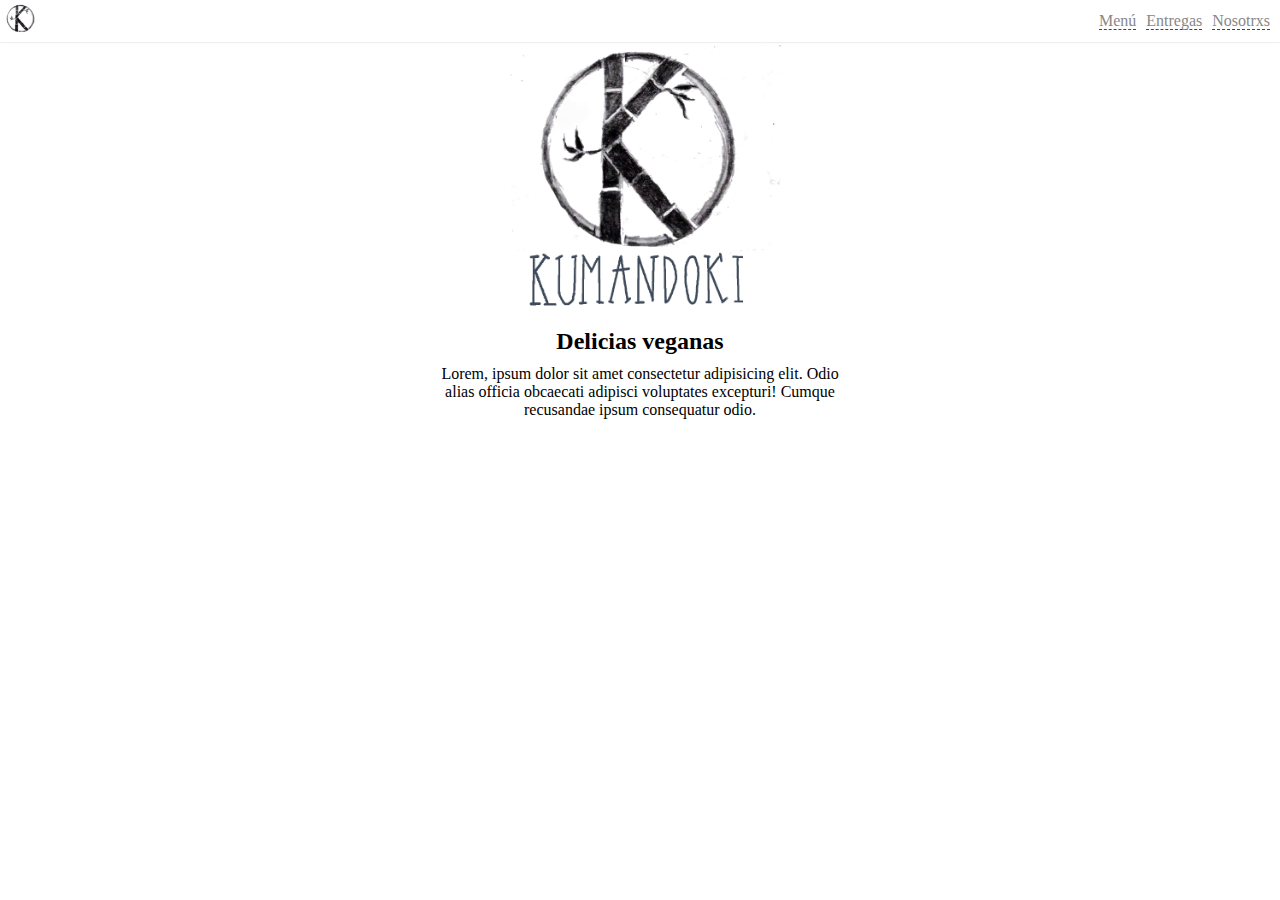
==== index.html @ e663f7b8 "Update index.html" ====
<!DOCTYPE html>
<html lang="en">
<head>
  <meta http-equiv="content-type" content="text/html; charset=UTF-8">
  <meta name="viewport"
    content="width=device-width, initial-scale=1.0, maximum-scale=1.0, minimum-scale=1.0, user-scalable=no, target-densityDpi=device-dpi" />
  <title>Kumandoki</title>
  <link rel="stylesheet" href="/index.css">
</head>
<body>
  <header>
    <nav>
      <ul>
        <li id="home"><a href="/" class="current"><img src="/mini-logo.png" alt=""></a></li>
        <li><a href="/menu">Menú</a></li>
        <li><a href="/entregas">Entregas</a></li>
        <li><a href="/nosotrxs">Nosotrxs</a></li>
      </ul>
    </nav>
  </header>
  <main>
    <div id="cover">
      <img src="/logo.png" alt="">
      <h2>Delicias veganas</h2>
    </div>
    <section>
      <p>Lorem, ipsum dolor sit amet consectetur adipisicing elit. Odio alias officia obcaecati adipisci voluptates excepturi! Cumque recusandae ipsum consequatur odio.</p>
    </section>
  </main>
</body>
</html>
---- index.css ----
/* * {
  outline: 1px solid red;
} */

body {
  margin: 0;
  border: none;
  position: relative;
}

header {
  margin: none;
  position: fixed; 
  width: 100%;
  background-color: white;
}

header ul {
  display: flex;
  margin: 0;
  padding: 0;
  align-items: center;
  justify-content: flex-end;
  box-shadow: 0 0 2px #CCC;
}

header ul li {
  list-style: outside none none;
}
header ul li a.current {
  border: none;
  color: #333;
  font-weight: bold;
}

header ul li a {
  margin-right: 10px;
  border-bottom: 1px dashed #444;
  text-decoration: none;
  color: #888
}

header ul li#home {
  margin-right: auto;
  text-decoration: none;
}


header #home img {
  height: 30px;
  padding: 4px;
}

main {
  padding-top: 40px;
  margin: 0 10px
}

main #cover img {
  display: block;
  margin: 0 auto;
  width: min(90vw, 300px);
  /* width: 90%; */
}

main #cover h2{
  text-align: center;
  margin:0;
  padding: 0;
}

main section p {
  text-align: center;
  margin: 10px auto;
  width: min(80vw, 400px);
}
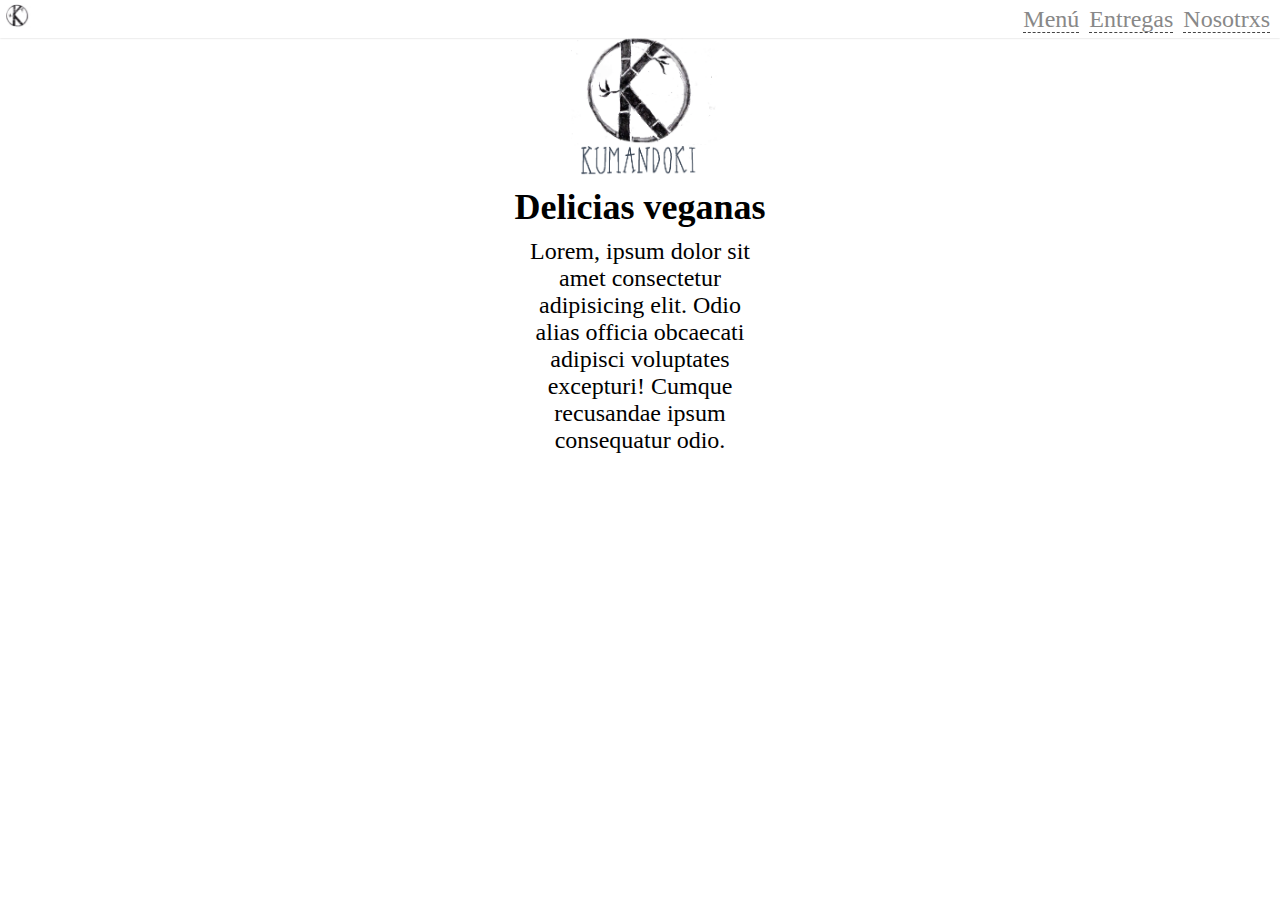
==== commit 1c99e0c5: "viewport" ====
--- a/index.html
+++ b/index.html
@@ -2,8 +2,7 @@
 <html lang="en">
 <head>
   <meta http-equiv="content-type" content="text/html; charset=UTF-8">
-  <meta name="viewport"
-    content="width=device-width, initial-scale=1.0, maximum-scale=1.0, minimum-scale=1.0, user-scalable=no, target-densityDpi=device-dpi" />
+  <meta name="viewport" content="width=device-width, initial-scale=1.0, maximum-scale=1.0, minimum-scale=1.0, user-scalable=no, target-densityDpi=device-dpi" />
   <title>Kumandoki</title>
   <link rel="stylesheet" href="/index.css">
 </head>
--- a/index.css
+++ b/index.css
@@ -6,6 +6,7 @@
   margin: 0;
   border: none;
   position: relative;
+  font-size: 24px;
 }
 
 header {
@@ -47,19 +48,19 @@
 
 
 header #home img {
-  height: 30px;
-  padding: 4px;
+  height: 1.5rem;
+  padding: 0.25rem;
 }
 
 main {
-  padding-top: 40px;
-  margin: 0 10px
+  padding-top: 2rem;
+  margin: 0 0.5rem
 }
 
 main #cover img {
   display: block;
   margin: 0 auto;
-  width: min(90vw, 300px);
+  width: min(90vw, 10rem);
   /* width: 90%; */
 }
 
@@ -72,5 +73,5 @@
 main section p {
   text-align: center;
   margin: 10px auto;
-  width: min(80vw, 400px);
-}+  width: min(80vw, 15rem);
+}
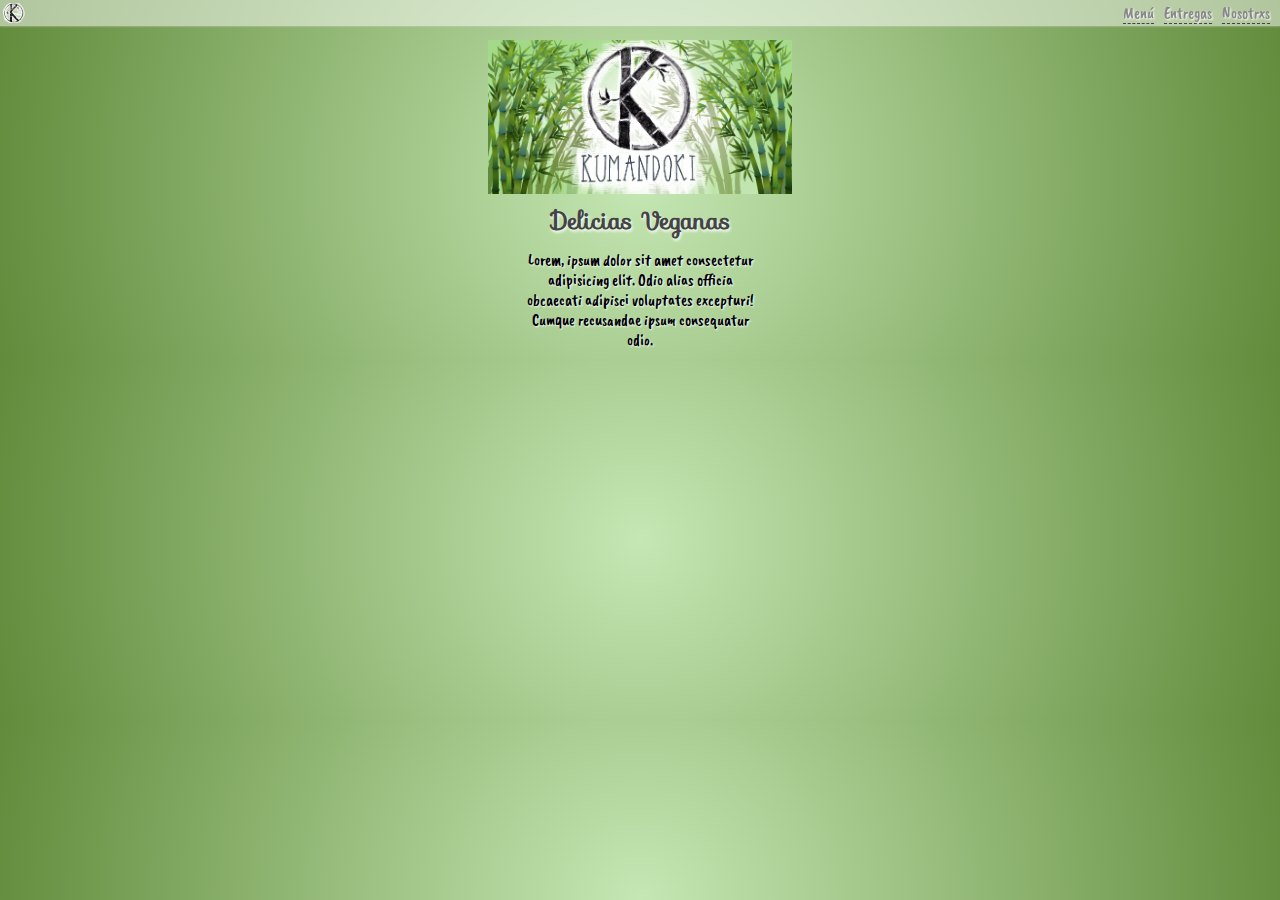
==== commit 9f0389d0: "fondo" ====
--- a/index.html
+++ b/index.html
@@ -5,6 +5,8 @@
   <meta name="viewport" content="width=device-width, initial-scale=1.0, maximum-scale=1.0, minimum-scale=1.0, user-scalable=no, target-densityDpi=device-dpi" />
   <title>Kumandoki</title>
   <link rel="stylesheet" href="/index.css">
+  <link href='https://fonts.googleapis.com/css?family=Sofia' rel='stylesheet'>
+  <link href='https://fonts.googleapis.com/css?family=Caveat Brush' rel='stylesheet'>
 </head>
 <body>
   <header>
@@ -20,7 +22,7 @@
   <main>
     <div id="cover">
       <img src="/logo.png" alt="">
-      <h2>Delicias veganas</h2>
+      <h2>Delicias Veganas</h2>
     </div>
     <section>
       <p>Lorem, ipsum dolor sit amet consectetur adipisicing elit. Odio alias officia obcaecati adipisci voluptates excepturi! Cumque recusandae ipsum consequatur odio.</p>
--- a/index.css
+++ b/index.css
@@ -6,14 +6,17 @@
   margin: 0;
   border: none;
   position: relative;
-  font-size: 24px;
+  font-family: 'Caveat Brush';
+  text-shadow: 1px 1px 2px white;
+  background: rgb(197,231,180);
+  background: radial-gradient(circle, rgba(197,231,180,1) 0%, rgba(98,139,59,1) 100%); 
 }
 
 header {
   margin: none;
   position: fixed; 
   width: 100%;
-  background-color: white;
+  background-color: rgba(255, 255, 255, 0.5);
 }
 
 header ul {
@@ -38,36 +41,49 @@
   margin-right: 10px;
   border-bottom: 1px dashed #444;
   text-decoration: none;
-  color: #888
+  color: #888;
+  display: flex;
 }
 
 header ul li#home {
   margin-right: auto;
   text-decoration: none;
+  display: flex;
 }
 
 
 header #home img {
-  height: 1.5rem;
-  padding: 0.25rem;
+  height: 20px;
+padding: 15%;
 }
 
 main {
-  padding-top: 2rem;
-  margin: 0 0.5rem
+  padding-top: 2.5rem;
+  margin: 0 0.5rem;
+    /* background-image: url(./fondo.jpeg); */
+}
+
+main #cover {
 }
 
 main #cover img {
+  background-image: url(bambu2.jpeg);
+  background-size: cover;
+  background-repeat: no-repeat;
   display: block;
   margin: 0 auto;
+  padding: 0 72px;
   width: min(90vw, 10rem);
   /* width: 90%; */
 }
 
 main #cover h2{
   text-align: center;
-  margin:0;
+  margin:0.5rem 0;
   padding: 0;
+  font-family: Sofia;
+  text-shadow: 1px 2px 3px white;
+  color:#444;
 }
 
 main section p {
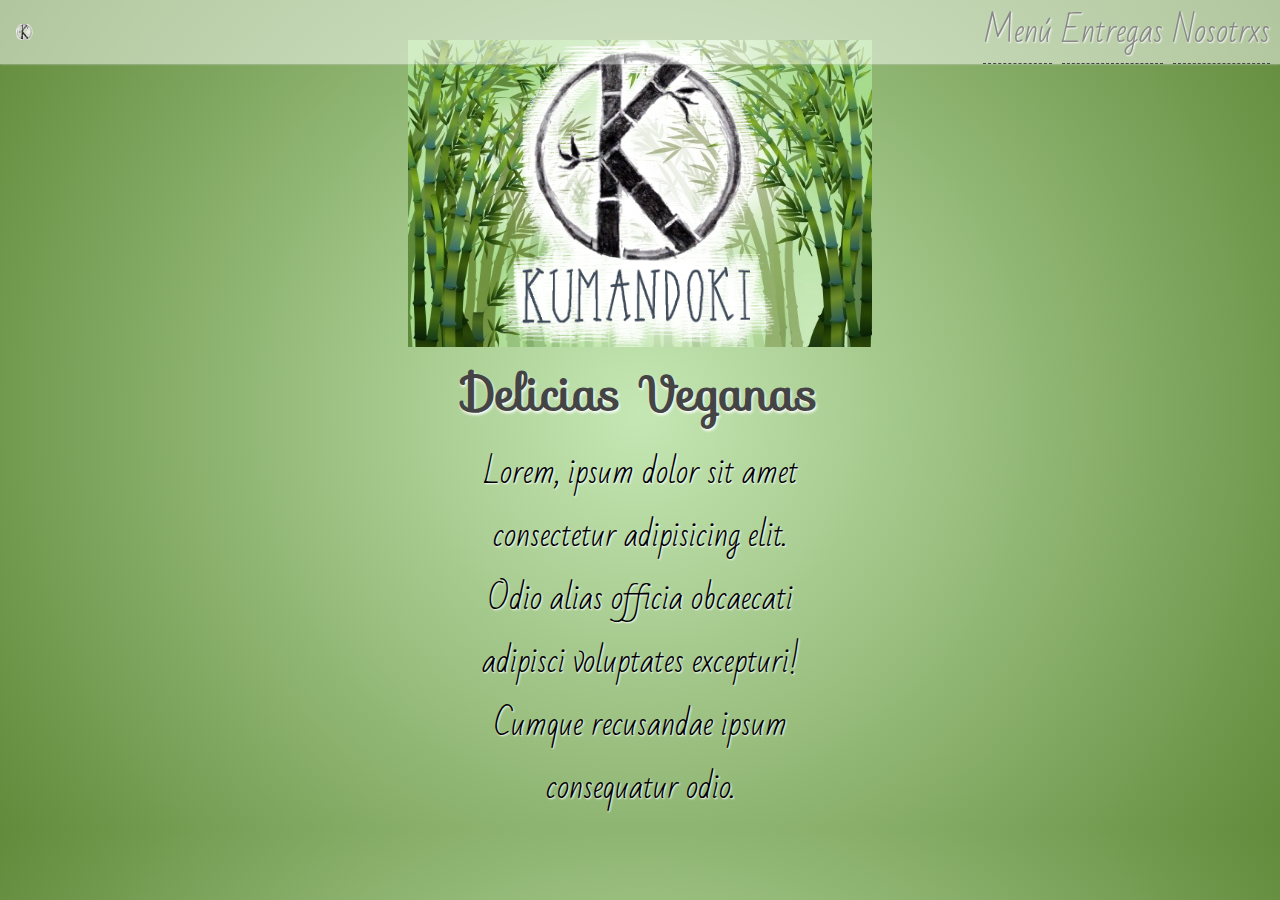
==== commit df439625: "Bad Script font" ====
--- a/index.html
+++ b/index.html
@@ -6,7 +6,7 @@
   <title>Kumandoki</title>
   <link rel="stylesheet" href="/index.css">
   <link href='https://fonts.googleapis.com/css?family=Sofia' rel='stylesheet'>
-  <link href='https://fonts.googleapis.com/css?family=Caveat Brush' rel='stylesheet'>
+  <link href='https://fonts.googleapis.com/css?family=Bad Script' rel='stylesheet'>
 </head>
 <body>
   <header>
--- a/index.css
+++ b/index.css
@@ -6,10 +6,21 @@
   margin: 0;
   border: none;
   position: relative;
-  font-family: 'Caveat Brush';
+  font-family: 'Bad Script';
+  font-size: 32px;
   text-shadow: 1px 1px 2px white;
   background: rgb(197,231,180);
   background: radial-gradient(circle, rgba(197,231,180,1) 0%, rgba(98,139,59,1) 100%); 
+}
+
+@media only screen and (max-width: 800px) {
+  body {
+    font-size: 24px;
+  }
+
+  main #cover img {
+    width: 15rem;
+  }
 }
 
 header {
@@ -53,8 +64,8 @@
 
 
 header #home img {
-  height: 20px;
-padding: 15%;
+  height: 1rem;
+  padding: 15% 1rem;
 }
 
 main {
@@ -73,8 +84,8 @@
   display: block;
   margin: 0 auto;
   padding: 0 72px;
-  width: min(90vw, 10rem);
-  /* width: 90%; */
+  width: 20rem;
+    /* width: 90%; */
 }
 
 main #cover h2{
@@ -89,5 +100,5 @@
 main section p {
   text-align: center;
   margin: 10px auto;
-  width: min(80vw, 15rem);
+  width: min(80vw, 20rem);
 }
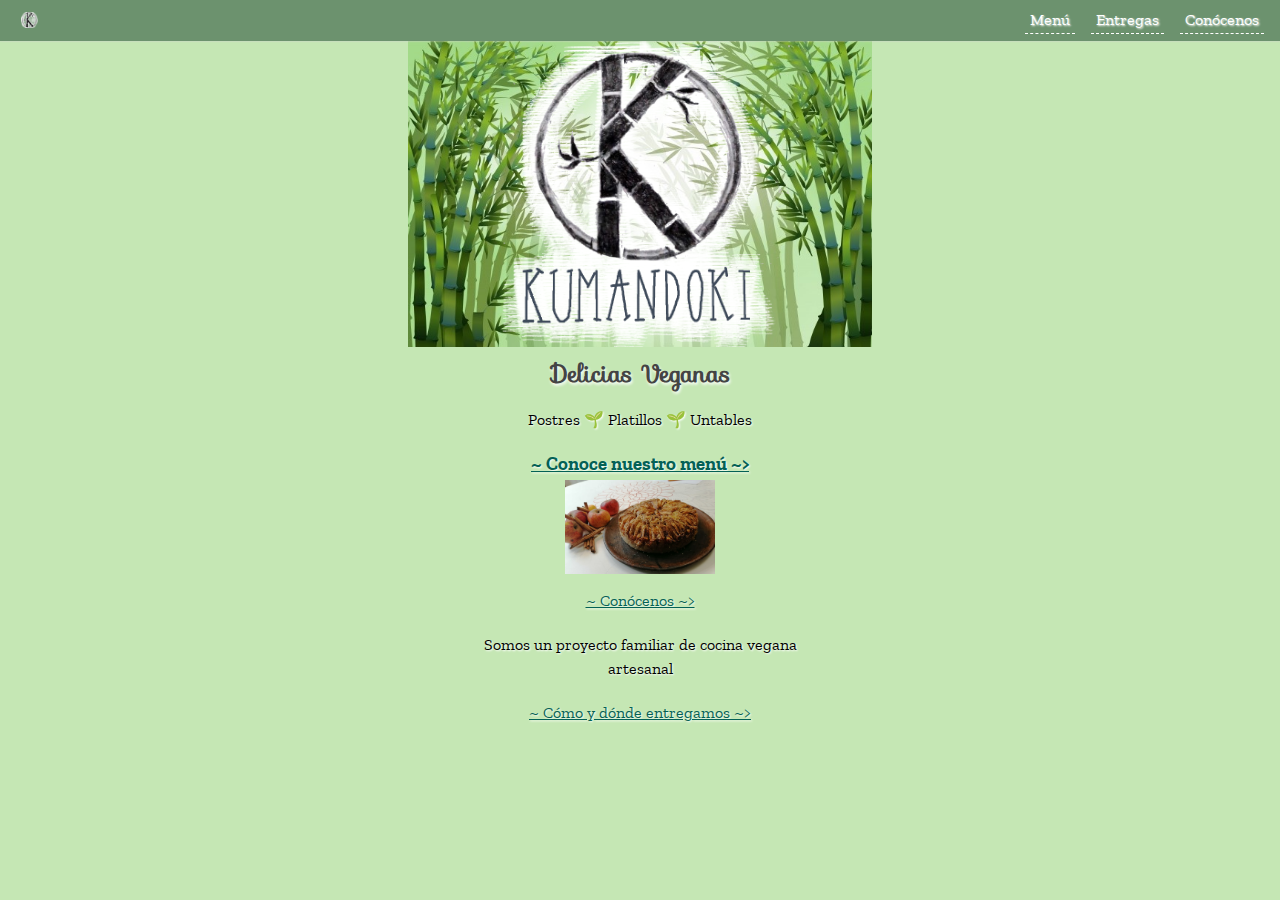
==== commit 12047784: "home, menu, entregas y conocenos" ====
--- a/index.html
+++ b/index.html
@@ -1,32 +1,50 @@
 <!DOCTYPE html>
 <html lang="en">
+
 <head>
   <meta http-equiv="content-type" content="text/html; charset=UTF-8">
-  <meta name="viewport" content="width=device-width, initial-scale=1.0, maximum-scale=1.0, minimum-scale=1.0, user-scalable=no, target-densityDpi=device-dpi" />
+  <meta name="viewport"
+    content="width=device-width, initial-scale=1.0, maximum-scale=1.0, minimum-scale=1.0, user-scalable=no, target-densityDpi=device-dpi" />
   <title>Kumandoki</title>
   <link rel="stylesheet" href="/index.css">
   <link href='https://fonts.googleapis.com/css?family=Sofia' rel='stylesheet'>
-  <link href='https://fonts.googleapis.com/css?family=Bad Script' rel='stylesheet'>
+  <link href='https://fonts.googleapis.com/css?family=Zilla Slab' rel='stylesheet'>
 </head>
+
 <body>
   <header>
     <nav>
       <ul>
-        <li id="home"><a href="/" class="current"><img src="/mini-logo.png" alt=""></a></li>
+        <li id="home"><a href="/" class="current"><img src="/media/mini-logo.png" alt=""></a></li>
         <li><a href="/menu">Menú</a></li>
         <li><a href="/entregas">Entregas</a></li>
-        <li><a href="/nosotrxs">Nosotrxs</a></li>
+        <li><a href="/conocenos/">Conócenos</a></li>
       </ul>
     </nav>
   </header>
   <main>
     <div id="cover">
-      <img src="/logo.png" alt="">
+      <img src="/media/logo.png" alt="">
       <h2>Delicias Veganas</h2>
     </div>
     <section>
-      <p>Lorem, ipsum dolor sit amet consectetur adipisicing elit. Odio alias officia obcaecati adipisci voluptates excepturi! Cumque recusandae ipsum consequatur odio.</p>
+      <p>Postres 🌱 Platillos 🌱 Untables</p>
+      <h3><a href="/menu">~ Conoce nuestro menú ~></a></h3>
+    </section>
+    <section id="gallery">
+      <!-- <div><img src="/media/crumble-manzana-fondoN.jpeg" alt=""></div> -->
+      <!-- <div><img src="/media/galletas-esponjosas-fondoN.jpeg" alt=""></div> -->
+      <div><img src="/media/pastel-manzana-mandala.jpeg" alt=""></div>
+      <!-- <div><img src="/media/tamales-fondoN.jpeg" alt=""></div> -->
+    </section>
+    <section>
+      <p><a href="/conocenos">~ Conócenos ~></a></p>
+      <p>Somos un proyecto familiar de cocina vegana artesanal</p>
+    </section>
+    <section>
+      <p><a href="/entregas/">~ Cómo y dónde entregamos ~></a></p>
     </section>
   </main>
 </body>
-</html>
+
+</html>--- a/index.css
+++ b/index.css
@@ -6,28 +6,43 @@
   margin: 0;
   border: none;
   position: relative;
-  font-family: 'Bad Script';
-  font-size: 32px;
+  font-family: 'Zilla Slab';
+  font-size: 16px;
   text-shadow: 1px 1px 2px white;
   background: rgb(197,231,180);
-  background: radial-gradient(circle, rgba(197,231,180,1) 0%, rgba(98,139,59,1) 100%); 
+  /* background: radial-gradient(circle, rgba(197,231,180,1) 0%, rgba(98,139,59,1) 100%);  */
 }
 
 @media only screen and (max-width: 800px) {
   body {
-    font-size: 24px;
+    font-size: 12px;
   }
 
   main #cover img {
     width: 15rem;
   }
+
+  main#menu section > ul {
+    padding: 0;
+    margin: 0;
+    display: grid;
+    grid-template-columns: 1fr !important;
+  }
+
+  /* main section#gallery {
+    display: grid;
+    grid-template-columns: 1fr 1fr;
+  } */
+
+
 }
 
 header {
   margin: none;
   position: fixed; 
   width: 100%;
-  background-color: rgba(255, 255, 255, 0.5);
+  background-color: rgb(108, 146, 110);
+  color: white;
 }
 
 header ul {
@@ -49,11 +64,12 @@
 }
 
 header ul li a {
-  margin-right: 10px;
-  border-bottom: 1px dashed #444;
+  margin-right: 1rem;
+  border-bottom: 1px dashed #FFF;
   text-decoration: none;
-  color: #888;
-  display: flex;
+  color: white;
+  display: flex;
+  line-height: 1rem;
 }
 
 header ul li#home {
@@ -78,13 +94,13 @@
 }
 
 main #cover img {
-  background-image: url(bambu2.jpeg);
+  background-image: url(/media/bambu2.jpeg);
   background-size: cover;
   background-repeat: no-repeat;
   display: block;
   margin: 0 auto;
   padding: 0 72px;
-  width: 20rem;
+  width: min(50vw, 20rem);
     /* width: 90%; */
 }
 
@@ -101,4 +117,89 @@
   text-align: center;
   margin: 10px auto;
   width: min(80vw, 20rem);
-}
+  line-height: 1.5rem;
+}
+
+main a {
+  color: rgb(4, 97, 85);
+}
+
+main section#gallery {
+  display: grid;
+  grid-template-columns: 1fr;
+  grid-gap: 10px;
+  max-width: 400px;
+  margin: auto;
+}
+
+main section#gallery div {
+  display: flex;
+  align-items: center;
+  justify-content: center;
+  /* background-color: black; */
+  /* border-radius: 10px; */
+  overflow: hidden;
+}
+main section#gallery div img {
+  width: 150px;
+}
+
+p, h1, h2, h3, h4, a {
+  text-align: center;
+  padding: 5px;
+  margin: 0px;
+}
+
+li {
+  list-style: none;
+  text-align: center;
+  padding: 0;
+  margin: 0;
+}
+
+main#menu section {
+  width: min(80vw, 40rem);
+  margin: auto;
+}
+
+main#conocenos section {
+  width: min(80vw, 40rem);
+  margin: auto;
+}
+
+main#entregas section {
+  width: min(80vw, 40rem);
+  margin: auto;
+}
+
+
+main#menu section ul {
+  padding: 0;
+  margin: 0;
+
+}
+main#menu section > ul {
+  display: grid;
+  grid-template-columns: 1fr 1fr;
+  grid-gap: 2px;
+}
+
+main#menu section > ul>li {
+  background-color: rgb(219, 180, 231);
+  padding: 5px;
+  font-size: 0.7rem;
+}
+
+main#menu h4 {
+  font-family: Sofia;
+}
+main#menu p {
+  padding: 0;
+  margin: 0;
+  text-transform: uppercase;
+}
+main#menu li li {
+  font-size: 0.6rem;
+  opacity: 0.6;
+  list-style: circle;
+}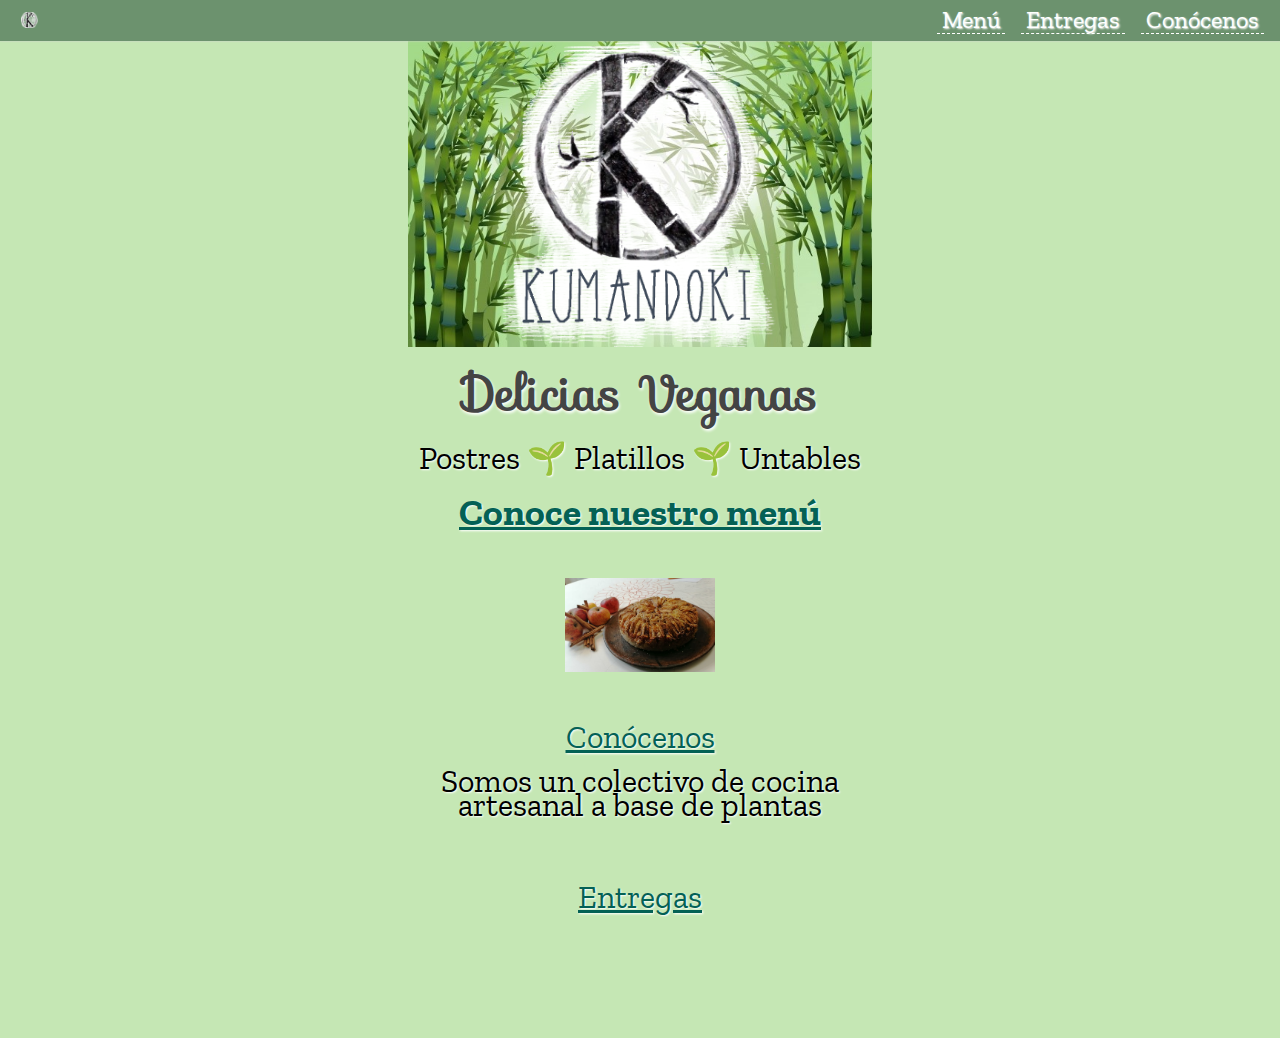
==== commit ad7b552d: "estylos y mas recetas" ====
--- a/index.html
+++ b/index.html
@@ -15,35 +15,41 @@
   <header>
     <nav>
       <ul>
-        <li id="home"><a href="/" class="current"><img src="/media/mini-logo.png" alt=""></a></li>
+        <li id="home">
+          <a href="/" class="current"><img src="/media/mini-logo.png" alt=""/></a>
+        </li>
         <li><a href="/menu">Menú</a></li>
         <li><a href="/entregas">Entregas</a></li>
         <li><a href="/conocenos/">Conócenos</a></li>
       </ul>
     </nav>
   </header>
-  <main>
+  <main id="home">
     <div id="cover">
       <img src="/media/logo.png" alt="">
       <h2>Delicias Veganas</h2>
     </div>
     <section>
       <p>Postres 🌱 Platillos 🌱 Untables</p>
-      <h3><a href="/menu">~ Conoce nuestro menú ~></a></h3>
+      <h3><a href="/menu"> Conoce nuestro menú </a></h3>
     </section>
+    <br>
     <section id="gallery">
       <!-- <div><img src="/media/crumble-manzana-fondoN.jpeg" alt=""></div> -->
       <!-- <div><img src="/media/galletas-esponjosas-fondoN.jpeg" alt=""></div> -->
       <div><img src="/media/pastel-manzana-mandala.jpeg" alt=""></div>
       <!-- <div><img src="/media/tamales-fondoN.jpeg" alt=""></div> -->
     </section>
+    <br>
     <section>
-      <p><a href="/conocenos">~ Conócenos ~></a></p>
-      <p>Somos un proyecto familiar de cocina vegana artesanal</p>
+      <p><a href="/conocenos"> Conócenos </a></p>
+      <p>Somos un colectivo de cocina artesanal a base de plantas</p>
     </section>
+      <br>    
     <section>
-      <p><a href="/entregas/">~ Cómo y dónde entregamos ~></a></p>
+      <p><a href="/entregas/"> Entregas </a></p>
     </section>
+    <br><br><br>
   </main>
 </body>
 
--- a/index.css
+++ b/index.css
@@ -7,26 +7,40 @@
   border: none;
   position: relative;
   font-family: 'Zilla Slab';
-  font-size: 16px;
+  font-size: 24px;
   text-shadow: 1px 1px 2px white;
   background: rgb(197,231,180);
   /* background: radial-gradient(circle, rgba(197,231,180,1) 0%, rgba(98,139,59,1) 100%);  */
 }
 
-@media only screen and (max-width: 800px) {
-  body {
-    font-size: 12px;
-  }
-
-  main #cover img {
-    width: 15rem;
-  }
+@media only screen and (max-width: 1000px) {
 
   main#menu section > ul {
     padding: 0;
     margin: 0;
     display: grid;
     grid-template-columns: 1fr !important;
+    font-size: 4rem;
+  }
+  body {
+    font-size: 30px;
+  }
+  main section p {
+    text-align: center;
+    margin: 10px auto;
+    width: auto !important;
+  }
+  
+}
+@media only screen and (max-width: 800px) {
+  
+
+  main #cover img {
+    width: 10rem;
+  }
+
+  main#menu li li {
+    font-size: 1rem !important;
   }
 
   /* main section#gallery {
@@ -59,8 +73,11 @@
 }
 header ul li a.current {
   border: none;
-  color: #333;
+  color: rgb(231, 173, 228);
+  text-shadow: none;
+  /* text-decoration: underline; */
   font-weight: bold;
+  line-height: 1.5rem;
 }
 
 header ul li a {
@@ -116,12 +133,16 @@
 main section p {
   text-align: center;
   margin: 10px auto;
-  width: min(80vw, 20rem);
+  width: min(90vw, 30rem);
   line-height: 1.5rem;
 }
 
 main a {
   color: rgb(4, 97, 85);
+}
+
+main#home {
+  font-size: 2rem;
 }
 
 main section#gallery {
@@ -158,7 +179,7 @@
 }
 
 main#menu section {
-  width: min(80vw, 40rem);
+  width: min(90vw, 60rem);
   margin: auto;
 }
 
@@ -187,7 +208,7 @@
 main#menu section > ul>li {
   background-color: rgb(219, 180, 231);
   padding: 5px;
-  font-size: 0.7rem;
+  font-size: 1rem;
 }
 
 main#menu h4 {
@@ -199,7 +220,7 @@
   text-transform: uppercase;
 }
 main#menu li li {
-  font-size: 0.6rem;
+  font-size: 1rem;
   opacity: 0.6;
   list-style: circle;
 }